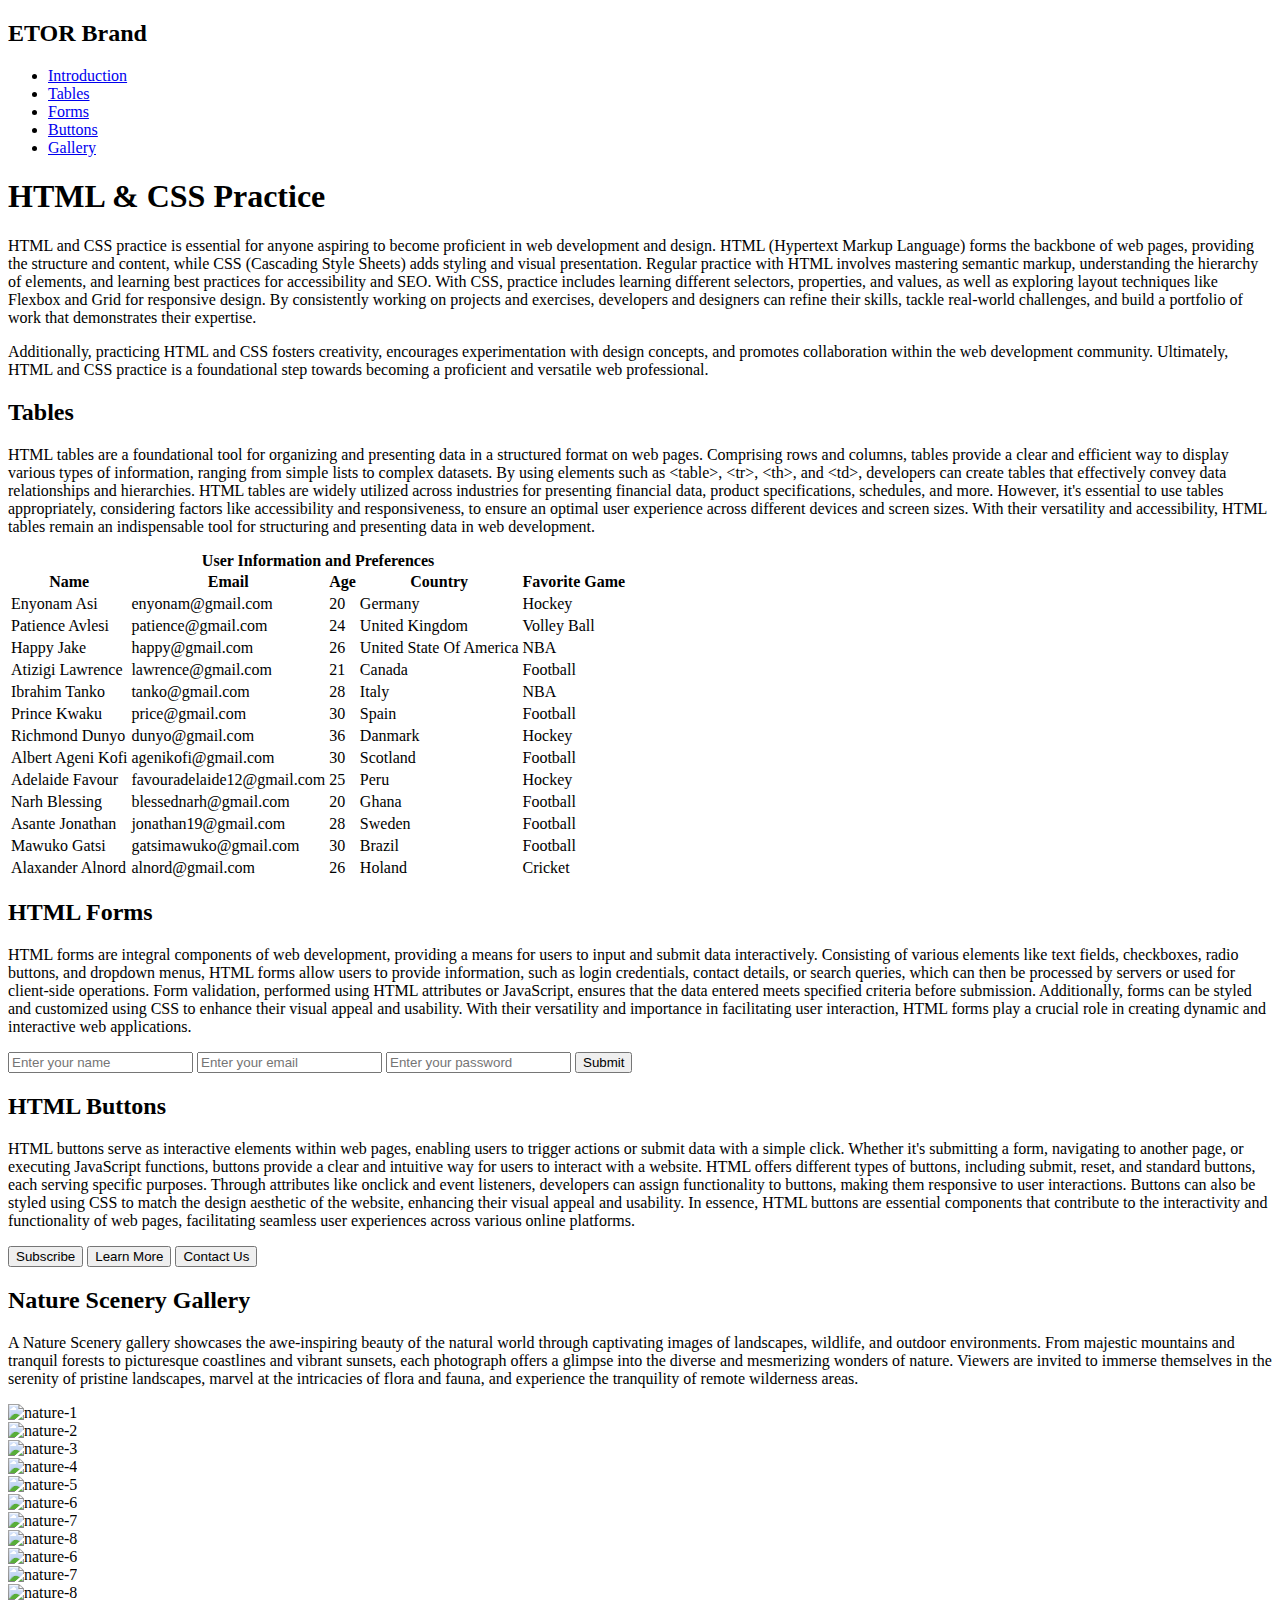
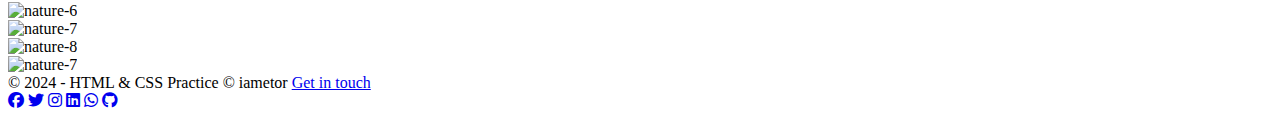
==== practice.html @ b66504d7 "Initial Commit" ====
<!DOCTYPE html>
<html lang="en">

<head>
      <meta charset="UTF-8">
      <meta name="viewport" content="width=device-width, initial-scale=1.0">
      <title>CSS Practice</title>
      <link rel="stylesheet" href="/CSS-Practice/styles.css">
      <link rel="stylesheet" href="https://cdnjs.cloudflare.com/ajax/libs/font-awesome/6.5.1/css/all.min.css">
</head>

<body>
      <header>
            <nav>
                  <h2 href="#">ETOR Brand</h2>

                  <ul class="nav-links">
                        <li><a href="#intro">Introduction</a></li>
                        <li><a href="#table">Tables</a></li>
                        <li><a href="#form">Forms</a></li>
                        <li><a href="#buttons">Buttons</a></li>
                        <li><a href="#gallery">Gallery</a></li>
                  </ul>
            </nav>
      </header>

      <main>
            <section id="intro">
                  <h1>HTML & CSS Practice</h1>
                  <p>
                        HTML and CSS practice is essential for anyone aspiring to become proficient in web development
                        and design. HTML
                        (Hypertext Markup Language) forms the backbone of web pages, providing the structure and
                        content, while CSS (Cascading
                        Style Sheets) adds styling and visual presentation. Regular practice with HTML involves
                        mastering semantic markup,
                        understanding the hierarchy of elements, and learning best practices for accessibility and SEO.
                        With CSS, practice
                        includes learning different selectors, properties, and values, as well as exploring layout
                        techniques like Flexbox and
                        Grid for responsive design. By consistently working on projects and exercises, developers and
                        designers can refine their skills, tackle real-world challenges, and build a portfolio of work
                        that demonstrates their expertise.
                  </p>
                  <p>
                        Additionally, practicing HTML and CSS fosters creativity, encourages experimentation with design
                        concepts, and promotes
                        collaboration within the web development community. Ultimately, HTML and CSS practice is a
                        foundational step towards
                        becoming a proficient and versatile web professional.
                  </p>
            </section>
            <!--Table section start here-->
            <section id="table">
                  <h2>Tables</h2>
                  <p>
                        HTML tables are a foundational tool for organizing and presenting data in a structured format on
                        web pages. Comprising
                        rows and columns, tables provide a clear and efficient way to display various types of
                        information, ranging from simple
                        lists to complex datasets. By using elements such as &lt;table&gt;, &lt;tr&gt;,
                        &lt;th&gt;, and &lt;td&gt;, developers can create tables that effectively convey data
                        relationships and hierarchies. HTML tables are widely utilized across industries for presenting
                        financial data, product specifications, schedules, and more. However, it's essential to use
                        tables appropriately, considering factors like accessibility and responsiveness, to ensure an
                        optimal user experience across different devices and screen sizes. With their versatility and
                        accessibility, HTML tables remain an indispensable tool for structuring and presenting data in
                        web development.
                  </p>
                  <div class="table-container">
                        <table>
                              <caption><strong>User Information and Preferences</strong></caption>
                              <thead>
                                    <tr>
                                          <th>Name</th>
                                          <th>Email</th>
                                          <th>Age</th>
                                          <th>Country</th>
                                          <th>Favorite Game</th>
                                    </tr>
                              </thead>
                              <tbody>
                                    <tr>
                                          <td>Enyonam Asi</td>
                                          <td>enyonam@gmail.com</td>
                                          <td>20</td>
                                          <td>Germany</td>
                                          <td>Hockey</td>
                                    </tr>
                                    <tr>
                                          <td>Patience Avlesi</td>
                                          <td>patience@gmail.com</td>
                                          <td>24</td>
                                          <td>United Kingdom</td>
                                          <td>Volley Ball</td>
                                    </tr>
                                    <tr>
                                          <td>Happy Jake</td>
                                          <td>happy@gmail.com</td>
                                          <td>26</td>
                                          <td>United State Of America</td>
                                          <td>NBA</td>
                                    </tr>
                                    <tr>
                                          <td>Atizigi Lawrence</td>
                                          <td>lawrence@gmail.com</td>
                                          <td>21</td>
                                          <td>Canada</td>
                                          <td>Football</td>
                                    </tr>
                                    <tr>
                                          <td>Ibrahim Tanko</td>
                                          <td>tanko@gmail.com</td>
                                          <td>28</td>
                                          <td>Italy</td>
                                          <td>NBA</td>
                                    </tr>
                                    <tr>
                                          <td>Prince Kwaku</td>
                                          <td>price@gmail.com</td>
                                          <td>30</td>
                                          <td>Spain</td>
                                          <td>Football</td>
                                    </tr>
                                    <tr>
                                          <td>Richmond Dunyo</td>
                                          <td>dunyo@gmail.com</td>
                                          <td>36</td>
                                          <td>Danmark</td>
                                          <td>Hockey</td>
                                    </tr>
                                    <tr>
                                          <td>Albert Ageni Kofi</td>
                                          <td>agenikofi@gmail.com</td>
                                          <td>30</td>
                                          <td>Scotland</td>
                                          <td>Football</td>
                                    </tr>
                                    <tr>
                                          <td>Adelaide Favour</td>
                                          <td>favouradelaide12@gmail.com</td>
                                          <td>25</td>
                                          <td>Peru</td>
                                          <td>Hockey</td>
                                    </tr>
                                    <tr>
                                          <td>Narh Blessing</td>
                                          <td>blessednarh@gmail.com</td>
                                          <td>20</td>
                                          <td>Ghana</td>
                                          <td>Football</td>
                                    </tr>
                                    <tr>
                                          <td>Asante Jonathan</td>
                                          <td>jonathan19@gmail.com</td>
                                          <td>28</td>
                                          <td>Sweden</td>
                                          <td>Football</td>
                                    </tr>
                                    <tr>
                                          <td>Mawuko Gatsi</td>
                                          <td>gatsimawuko@gmail.com</td>
                                          <td>30</td>
                                          <td>Brazil</td>
                                          <td>Football</td>
                                    </tr>
                                    <tr>
                                          <td>Alaxander Alnord</td>
                                          <td>alnord@gmail.com</td>
                                          <td>26</td>
                                          <td>Holand</td>
                                          <td>Cricket</td>
                                    </tr>
                              </tbody>
                        </table>
                  </div>
            </section>
            <!--Table section ends here-->

            <!--Form section starts here-->
            <section id="form">
                  <h2>HTML Forms</h2>
                  <p>
                        HTML forms are integral components of web development, providing a means for users to input and
                        submit data
                        interactively. Consisting of various elements like text fields, checkboxes, radio buttons, and
                        dropdown menus, HTML
                        forms allow users to provide information, such as login credentials, contact details, or search
                        queries, which can then
                        be processed by servers or used for client-side operations. Form validation, performed using
                        HTML attributes or JavaScript, ensures that the data entered meets specified criteria before
                        submission. Additionally, forms can be styled and customized using CSS to enhance their visual
                        appeal and usability. With their versatility and importance in facilitating user interaction,
                        HTML forms play a crucial role in creating dynamic and interactive web applications.
                  </p>
                  <div class="form-container">
                        <form action="#">
                              <input type="text" name="name" id="name" placeholder="Enter your name">
                              <input type="email" name="email" id="email" placeholder="Enter your email">
                              <input type="password" name="password" id="password" placeholder="Enter your password">
                              <button class="form-btn">Submit</button>
                        </form>
                  </div>
            </section>
            <!--Form section ends here-->

            <!--Buttons sections starts here-->
            <section id="buttons">
                  <h2>HTML Buttons</h2>
                  <p>
                        HTML buttons serve as interactive elements within web pages, enabling users to trigger actions
                        or submit data with a
                        simple click. Whether it's submitting a form, navigating to another page, or executing
                        JavaScript functions, buttons
                        provide a clear and intuitive way for users to interact with a website. HTML offers different
                        types of buttons, including submit, reset, and standard buttons, each serving specific purposes.
                        Through attributes like onclick and event
                        listeners, developers can assign functionality to buttons, making them responsive to user
                        interactions. Buttons can also
                        be styled using CSS to match the design aesthetic of the website, enhancing their visual appeal
                        and usability. In essence, HTML buttons are essential components that contribute to the
                        interactivity and functionality of web pages,
                        facilitating seamless user experiences across various online platforms.
                  </p>
                  <div class="buttons-btn">
                        <button class="subscribe-btn">Subscribe</button>
                        <button class="learn-more-btn">Learn More</button>
                        <button class="contact-us-btn">Contact Us</button>
                  </div>
            </section>
            <!--Buttons sections ends here-->

            <!--Gallery sections starts here-->
            <section id="gallery">
                  <h2>Nature Scenery Gallery</h2>
                  <p>
                        A Nature Scenery gallery showcases the awe-inspiring beauty of the natural world through
                        captivating images of landscapes, wildlife, and outdoor environments. From majestic mountains
                        and tranquil forests to picturesque coastlines
                        and vibrant sunsets, each photograph offers a glimpse into the diverse and mesmerizing wonders
                        of nature. Viewers are
                        invited to immerse themselves in the serenity of pristine landscapes, marvel at the intricacies
                        of flora and fauna, and experience the tranquility of remote wilderness areas.
                  </p>
                  <div class="gallery-container">
                        <div class="image-card">
                              <img src="https://img.artpal.com/979782/5-23-7-23-8-53-6m.jpg" alt="nature-1">
                        </div>
                        <div class="image-card">
                              <img src="https://cdn.pixabay.com/photo/2016/11/08/04/49/jungle-1807476_640.jpg"
                                    alt="nature-2">
                        </div>
                        <div class="image-card">
                              <img src="https://img.freepik.com/premium-photo/impressive-summer-sunrise-scenery-background-nature-sea-ocean_743855-17494.jpg"
                                    alt="nature-3">
                        </div>
                        <div class="image-card">
                              <img src="https://images.all-free-download.com/images/thumbjpg/nature_scenery_picture_elegant_dynamic_stream_6933163.jpg"
                                    alt="nature-4">
                        </div>
                        <div class="image-card">
                              <img src="https://images.unsplash.com/photo-1596570630094-43ddbe073a77?q=80&w=1000&auto=format&fit=crop&ixlib=rb-4.0.3&ixid=M3wxMjA3fDB8MHxzZWFyY2h8N3x8bmF0dXJhbCUyMHNjZW5lcnl8ZW58MHx8MHx8fDA%3D"
                                    alt="nature-5">
                        </div>
                        <div class="image-card">
                              <img src="https://images.photowall.com/products/43286/nature-scenery.jpg?h=699&q=85"
                                    alt="nature-6">
                        </div>
                        <div class="image-card">
                              <img src="https://img.pikbest.com/origin/09/11/02/09fpIkbEsTDVk.jpg!w700wp"
                                    alt="nature-7">
                        </div>
                        <div class="image-card">
                              <img src="https://e0.pxfuel.com/wallpapers/499/890/desktop-wallpaper-beautiful-greenery-of-real-nature-scene-nature-scenes.jpg"
                                    alt="nature-8">
                        </div>
                        <div class="image-card">
                              <img src="https://img.lovepik.com/photo/48013/0603.jpg_wh860.jpg" alt="nature-6">
                        </div>
                        <div class="image-card">
                              <img src="https://wallpapers.com/images/featured/nature-2ygv7ssy2k0lxlzu.jpg" alt="nature-7">
                        </div>
                        <div class="image-card">
                              <img src="https://wallpapers.com/images/hd/photography-nature-background-h2ifm0bbe638sw4p.jpg"
                                    alt="nature-8">
                        </div>
                        <div class="image-card">
                              <img src="https://static.vecteezy.com/system/resources/previews/028/337/984/non_2x/beautiful-shot-of-a-seashore-with-hills-with-colorful-trees-in-the-foreground-landscape-nature-background-vintage-illustration-background-wallpaper-free-photo.jpg" alt="nature-6">
                        </div>
                        <div class="image-card">
                              <img src="https://www.usnews.com/object/image/00000162-f3a3-d0d5-a57f-fbf3af9b0000/20-mount-rainier-national-park.jpg?update-time=1677094377415&size=responsive640" alt="nature-7">
                        </div>
                        <div class="image-card">
                              <img src="https://c.pxhere.com/images/2e/94/533b1ff9d3500d528f245b15e1de-1606595.jpg!d"
                                    alt="nature-8">
                        </div>
                        <div class="image-card">
                              <img src="https://png.pngtree.com/background/20230317/original/pngtree-beautiful-natural-scenery-for-desktop-and-phone-wallpapers-picture-image_2149998.jpg" alt="nature-7">
                        </div>
                  </div>
            </section>
            <!--Gallery sections ends here-->
      </main>

      <!--Footer section begins here-->
      <footer>
            <span>&copy; 2024 - HTML & CSS Practice</span>
            <span>&copy; iametor</span>
            <span><a href="https://www.linkedin.com/in/ablet-etor-a609a719b/" target="_blank">Get in touch</a></span>
            <div class="footer-links">
                  <a href="https://facebook.com/" target="_blank"><i class="fab fa-facebook"></i></a>
                  <a href="https://www.twitter.com" target="_blank"><i class="fa-brands fa-twitter"></i></a>
                  <a href="https://www.instagram.com" target="_blank"><i class="fa-brands fa-instagram"></i></a>
                  <a href="https://www.linkedin.com/in/ablet-etor-a609a719b/" target="_blank"><i class="fa-brands fa-linkedin"></i></a>
                  <a href="https://web.whatsapp.com/" target="_blank"><i class="fa-brands fa-whatsapp"></i></a>
                  <a href="https://github.com/Abletetor" target="_blank"><i class="fa-brands fa-github"></i></a>
            </div>
      </footer>
      <!--Footer section ends here-->
</body>

</html>
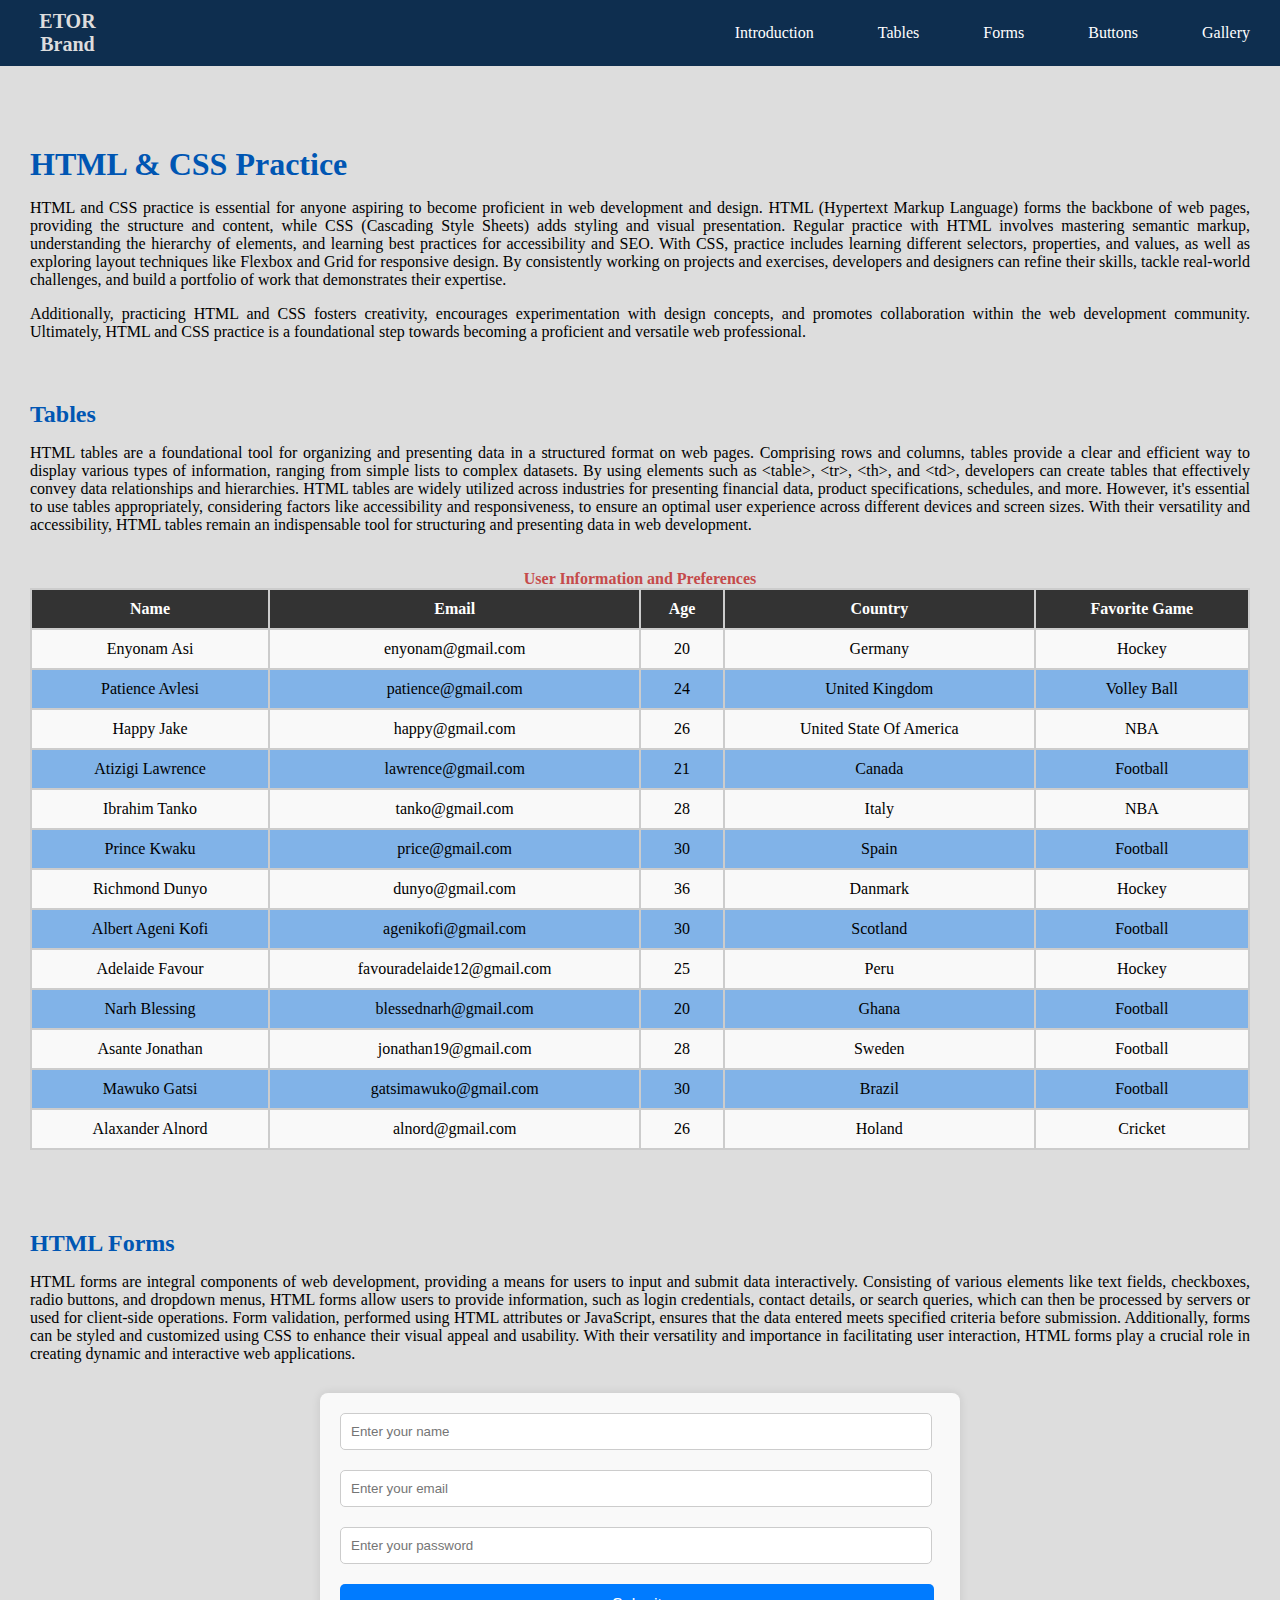
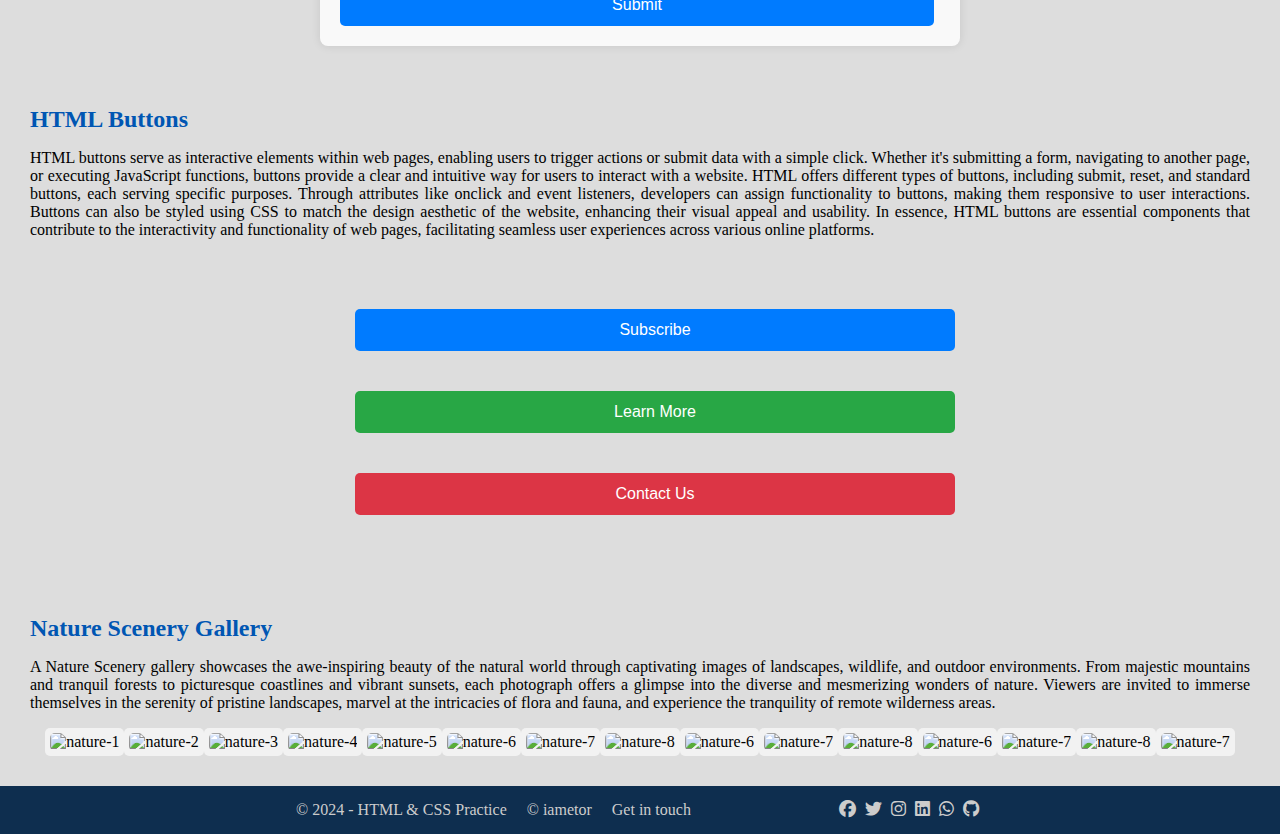
==== commit c660c294: "Link css file" ====
--- a/practice.html
+++ b/practice.html
@@ -5,7 +5,7 @@
       <meta charset="UTF-8">
       <meta name="viewport" content="width=device-width, initial-scale=1.0">
       <title>CSS Practice</title>
-      <link rel="stylesheet" href="/CSS-Practice/styles.css">
+      <link rel="stylesheet" href="/styles.css">
       <link rel="stylesheet" href="https://cdnjs.cloudflare.com/ajax/libs/font-awesome/6.5.1/css/all.min.css">
 </head>
 
@@ -29,25 +29,24 @@
                   <h1>HTML & CSS Practice</h1>
                   <p>
                         HTML and CSS practice is essential for anyone aspiring to become proficient in web development
-                        and design. HTML
-                        (Hypertext Markup Language) forms the backbone of web pages, providing the structure and
-                        content, while CSS (Cascading
-                        Style Sheets) adds styling and visual presentation. Regular practice with HTML involves
-                        mastering semantic markup,
-                        understanding the hierarchy of elements, and learning best practices for accessibility and SEO.
-                        With CSS, practice
-                        includes learning different selectors, properties, and values, as well as exploring layout
-                        techniques like Flexbox and
-                        Grid for responsive design. By consistently working on projects and exercises, developers and
+                        and design. HTML (Hypertext Markup Language) forms the backbone of web pages, providing the
+                        structure and
+                        content, while CSS (Cascading Style Sheets) adds styling and visual presentation. Regular
+                        practice with HTML involves
+                        mastering semantic markup, understanding the hierarchy of elements, and learning best practices
+                        for accessibility and SEO.
+                        With CSS, practice includes learning different selectors, properties, and values, as well as
+                        exploring layout
+                        techniques like Flexbox and Grid for responsive design. By consistently working on projects and
+                        exercises, developers and
                         designers can refine their skills, tackle real-world challenges, and build a portfolio of work
                         that demonstrates their expertise.
                   </p>
                   <p>
                         Additionally, practicing HTML and CSS fosters creativity, encourages experimentation with design
-                        concepts, and promotes
-                        collaboration within the web development community. Ultimately, HTML and CSS practice is a
-                        foundational step towards
-                        becoming a proficient and versatile web professional.
+                        concepts, and promotes collaboration within the web development community. Ultimately, HTML and
+                        CSS practice is a
+                        foundational step towards becoming a proficient and versatile web professional.
                   </p>
             </section>
             <!--Table section start here-->
@@ -278,24 +277,28 @@
                               <img src="https://img.lovepik.com/photo/48013/0603.jpg_wh860.jpg" alt="nature-6">
                         </div>
                         <div class="image-card">
-                              <img src="https://wallpapers.com/images/featured/nature-2ygv7ssy2k0lxlzu.jpg" alt="nature-7">
+                              <img src="https://wallpapers.com/images/featured/nature-2ygv7ssy2k0lxlzu.jpg"
+                                    alt="nature-7">
                         </div>
                         <div class="image-card">
                               <img src="https://wallpapers.com/images/hd/photography-nature-background-h2ifm0bbe638sw4p.jpg"
                                     alt="nature-8">
                         </div>
                         <div class="image-card">
-                              <img src="https://static.vecteezy.com/system/resources/previews/028/337/984/non_2x/beautiful-shot-of-a-seashore-with-hills-with-colorful-trees-in-the-foreground-landscape-nature-background-vintage-illustration-background-wallpaper-free-photo.jpg" alt="nature-6">
-                        </div>
-                        <div class="image-card">
-                              <img src="https://www.usnews.com/object/image/00000162-f3a3-d0d5-a57f-fbf3af9b0000/20-mount-rainier-national-park.jpg?update-time=1677094377415&size=responsive640" alt="nature-7">
+                              <img src="https://static.vecteezy.com/system/resources/previews/028/337/984/non_2x/beautiful-shot-of-a-seashore-with-hills-with-colorful-trees-in-the-foreground-landscape-nature-background-vintage-illustration-background-wallpaper-free-photo.jpg"
+                                    alt="nature-6">
+                        </div>
+                        <div class="image-card">
+                              <img src="https://www.usnews.com/object/image/00000162-f3a3-d0d5-a57f-fbf3af9b0000/20-mount-rainier-national-park.jpg?update-time=1677094377415&size=responsive640"
+                                    alt="nature-7">
                         </div>
                         <div class="image-card">
                               <img src="https://c.pxhere.com/images/2e/94/533b1ff9d3500d528f245b15e1de-1606595.jpg!d"
                                     alt="nature-8">
                         </div>
                         <div class="image-card">
-                              <img src="https://png.pngtree.com/background/20230317/original/pngtree-beautiful-natural-scenery-for-desktop-and-phone-wallpapers-picture-image_2149998.jpg" alt="nature-7">
+                              <img src="https://png.pngtree.com/background/20230317/original/pngtree-beautiful-natural-scenery-for-desktop-and-phone-wallpapers-picture-image_2149998.jpg"
+                                    alt="nature-7">
                         </div>
                   </div>
             </section>
@@ -311,7 +314,8 @@
                   <a href="https://facebook.com/" target="_blank"><i class="fab fa-facebook"></i></a>
                   <a href="https://www.twitter.com" target="_blank"><i class="fa-brands fa-twitter"></i></a>
                   <a href="https://www.instagram.com" target="_blank"><i class="fa-brands fa-instagram"></i></a>
-                  <a href="https://www.linkedin.com/in/ablet-etor-a609a719b/" target="_blank"><i class="fa-brands fa-linkedin"></i></a>
+                  <a href="https://www.linkedin.com/in/ablet-etor-a609a719b/" target="_blank"><i
+                              class="fa-brands fa-linkedin"></i></a>
                   <a href="https://web.whatsapp.com/" target="_blank"><i class="fa-brands fa-whatsapp"></i></a>
                   <a href="https://github.com/Abletetor" target="_blank"><i class="fa-brands fa-github"></i></a>
             </div>
--- a/styles.css
+++ b/styles.css
@@ -0,0 +1,296 @@
+body {
+      margin: 0;
+      padding: 0;
+      box-sizing: border-box;
+      background-color: #ddd;
+      font-family: Georgia;
+
+}
+
+/*Navigation links start here*/
+nav {
+      display: flex;
+      justify-content: space-between;
+      align-items: center;
+      background-color: #0e2e4f;
+}
+
+nav h2 {
+      margin: 5px 0 5px 15px;
+      padding: 0;
+      font-size: 20px;
+      color: #ddd;
+      text-align: center;
+}
+
+nav h2:hover {
+      cursor: pointer;
+}
+
+.nav-links {
+      margin: 0;
+      padding: 0;
+      list-style-type: none;
+      background-color: #0e2e4f;
+      width: 100%;
+      overflow: hidden;
+      text-align: right;
+}
+
+.nav-links li {
+      display: inline-block;
+      margin: 10px;
+}
+
+.nav-links li a {
+      display: block;
+      padding: 14px 20px;
+      text-decoration: none;
+      text-align: center;
+      color: #fff;
+}
+
+.nav-links li a:hover {
+      background-color: #4172a3;
+      color: #f2f2f2;
+}
+
+@media (max-width: 600px) {
+      nav {
+            flex-direction: column;
+            align-items: flex-start;
+      }
+
+      nav h2 {
+            padding-left: 10em;
+      }
+
+      .nav-links li {
+            display: block;
+      }
+}
+
+/*Navigation links ends here*/
+
+/* Main Content start here */
+main {
+      max-width: 100%;
+      margin: 30px;
+}
+
+h1,
+h2 {
+      color: #0056b3;
+      margin: 2.5em 0 10px 0;
+}
+
+p {
+      text-align: justify;
+      font-size: 16px;
+}
+
+/*Tables style starts here*/
+.table-container {
+      overflow-x: auto;
+      max-width: 100%;
+}
+
+table {
+      width: 100%;
+      border-collapse: collapse;
+      margin: 20px 0;
+      background-color: #f9f9f9;
+}
+
+th,
+td {
+      border: 2px solid #ccc;
+      text-align: center;
+      padding: 10px;
+}
+
+tr:nth-child(even) {
+      background-color: #81b3e8;
+}
+
+thead {
+      background-color: #333;
+      color: #fff;
+}
+
+table caption {
+      color: #c54a4a;
+}
+
+/*Tables style ends here*/
+
+/* Form styles starts here */
+.form-container {
+      max-width: 600px;
+      margin: 30px auto;
+      padding: 20px;
+      background-color: #f9f9f9;
+      border-radius: 8px;
+      box-shadow: 0 0 10px rgba(0, 0, 0, 0.1);
+}
+
+input {
+      width: 95%;
+      padding: 10px;
+      margin-bottom: 20px;
+      margin-right: 0px;
+      border: 1px solid #ccc;
+      border-radius: 5px;
+      transition: border-color 0.3s ease;
+}
+
+input:focus {
+      border-color: #66afe9;
+      outline: none;
+}
+
+.form-btn {
+      width: 99%;
+      padding: 12px;
+      border: none;
+      border-radius: 5px;
+      background-color: #007bff;
+      color: #fff;
+      font-size: 16px;
+      transition: background-color 0.3s ease;
+      cursor: pointer;
+}
+
+.form-btn:hover {
+      background-color: #0056b3;
+}
+
+/* Form styles ends here */
+
+/* Button styles starts here */
+.buttons-btn {
+      max-width: 600px;
+      margin: 30px auto;
+      padding: 20px;
+      border-radius: 8px;
+}
+
+.buttons-btn button {
+      width: 100%;
+      padding: 10px 20px;
+      border: none;
+      border-radius: 5px;
+      color: #fff;
+      font-size: 16px;
+      cursor: pointer;
+      transition: background-color 0.3s ease;
+      margin: 20px 15px;
+      padding: 12px;
+}
+
+.subscribe-btn {
+      background-color: #007bff;
+}
+
+.subscribe-btn:hover {
+      background-color: #0056b3;
+}
+
+.learn-more-btn {
+      background-color: #28a745;
+}
+
+.learn-more-btn:hover {
+      background-color: #218838;
+}
+
+.contact-us-btn {
+      background-color: #dc3545;
+}
+
+.contact-us-btn:hover {
+      background-color: #c82333;
+}
+
+/* Button styles starts here */
+
+/*Gallery styles start here*/
+.gallery-container {
+      width: 100%;
+      display: flex;
+      flex-wrap: wrap;
+      flex-direction: row;
+      justify-content: center;
+      align-items: center;
+}
+
+.image-card {
+      height: auto;
+      background-color: #f2f2f2;
+      border-radius: 5px;
+      overflow: hidden;
+      position: relative;
+      transition: transform 0.3s ease;
+}
+
+.image-card img {
+      width: 200px;
+      height: 200px;
+      border-radius: 5px;
+      object-fit: cover;
+      margin: 5px;
+}
+
+.image-card:hover {
+      transform: scale(1.1);
+      margin: 10px;
+      cursor: pointer;
+}
+
+/*Gallery styles ends here*/
+
+/*Footer styles start here*/
+footer {
+      text-align: center;
+      background-color: #0e2e4f;
+      color: #ccc;
+      margin-top: 10px;
+      display: flex;
+      justify-content: center;
+      align-items: flex-end;
+      font-size: 16px;
+}
+
+footer span {
+      padding: 15px 20px 15px 0;
+}
+
+.footer-links {
+      margin-left: 8em;
+      margin-bottom: 15px;
+}
+
+.footer-links a {
+      margin-top: 20px;
+      margin-right: 5px;
+      color: #ccc;
+}
+
+.footer-links a i {
+      font-size: 17px;
+}
+
+.footer-links a:hover {
+      color: #007bff;
+}
+
+footer span a {
+      text-decoration: none;
+      color: #ccc;
+}
+
+footer span a:hover {
+      color: #007bff;
+}
+
+/*Footer styles start here*/